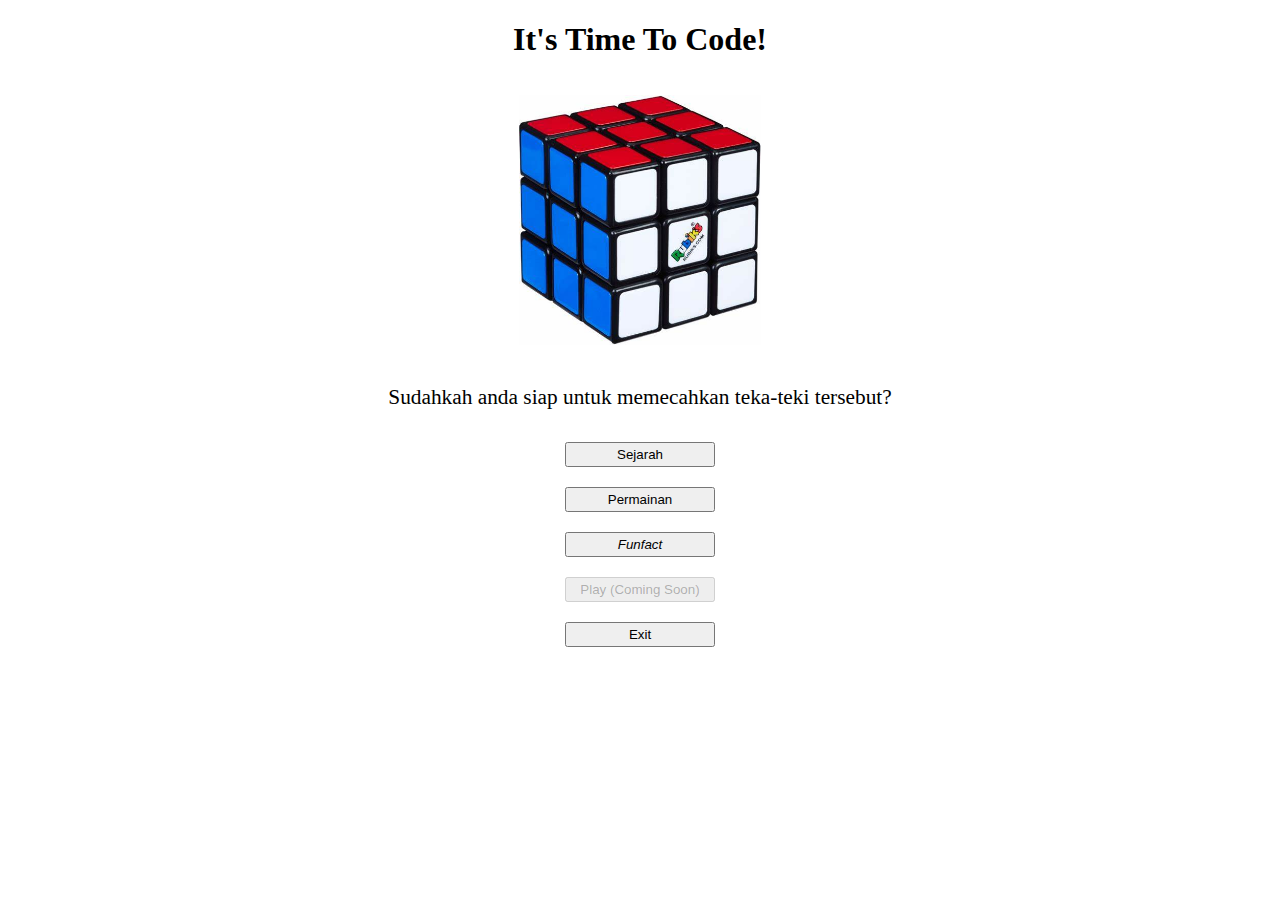
==== cube.html @ 18637039 "tes-commit-pertama" ====
<!DOCTYPE html>
<html lang="en">

<head>
  <meta charset="UTF-8">
  <meta name="viewport" content="width=device-width, initial-scale=1.0">
  <title>Latihan console Javascript</title>
  <link rel="stylesheet" href="style.css">
</head>

<body>
  <h1>It's Time To Code!</h1>
  <img id="gambar" src="../assets/OIP.jfif">
  <p>Sudahkah anda siap untuk memecahkan teka-teki tersebut?</p>

  <div class="tombol"><button id="sj">Sejarah</button></div>
  <div class="tombol"><button id="pr">Permainan</button></div>
  <div class="tombol"><button id="ff">Funfact</button></div>
  <div class="tombol"><button id="pl" disabled="disabled">Play (Coming Soon)</button></div>
  <div class="tombol"><button id="ex">Exit</button></div>

  <script src="main.js"></script>
</body>

</html>
---- style.css ----
body{
  text-align: center;
}

#gambar{
  padding: 15px;
  height: 250px;
}

p{
  font-size: 16pt;
}

.tombol{
  padding: 10px;
}

button{
  width: 150px;
  padding: 3px;
}

#ff{
  font-style: italic;
}
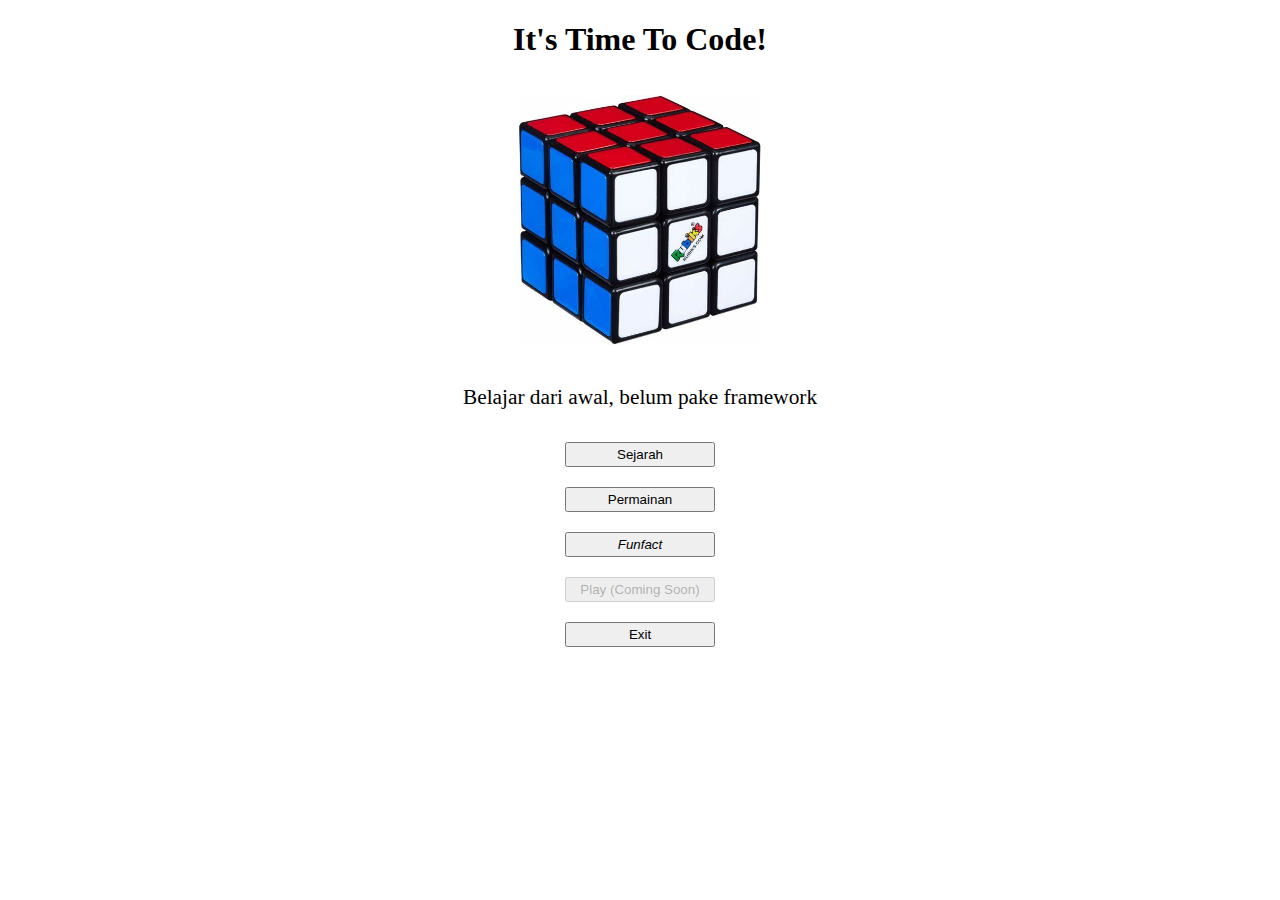
==== commit 1eee6f4f: "test-1m" ====
--- a/cube.html
+++ b/cube.html
@@ -11,7 +11,7 @@
 <body>
   <h1>It's Time To Code!</h1>
   <img id="gambar" src="../assets/OIP.jfif">
-  <p>Sudahkah anda siap untuk memecahkan teka-teki tersebut?</p>
+  <p>Belajar dari awal, belum pake framework</p>
 
   <div class="tombol"><button id="sj">Sejarah</button></div>
   <div class="tombol"><button id="pr">Permainan</button></div>
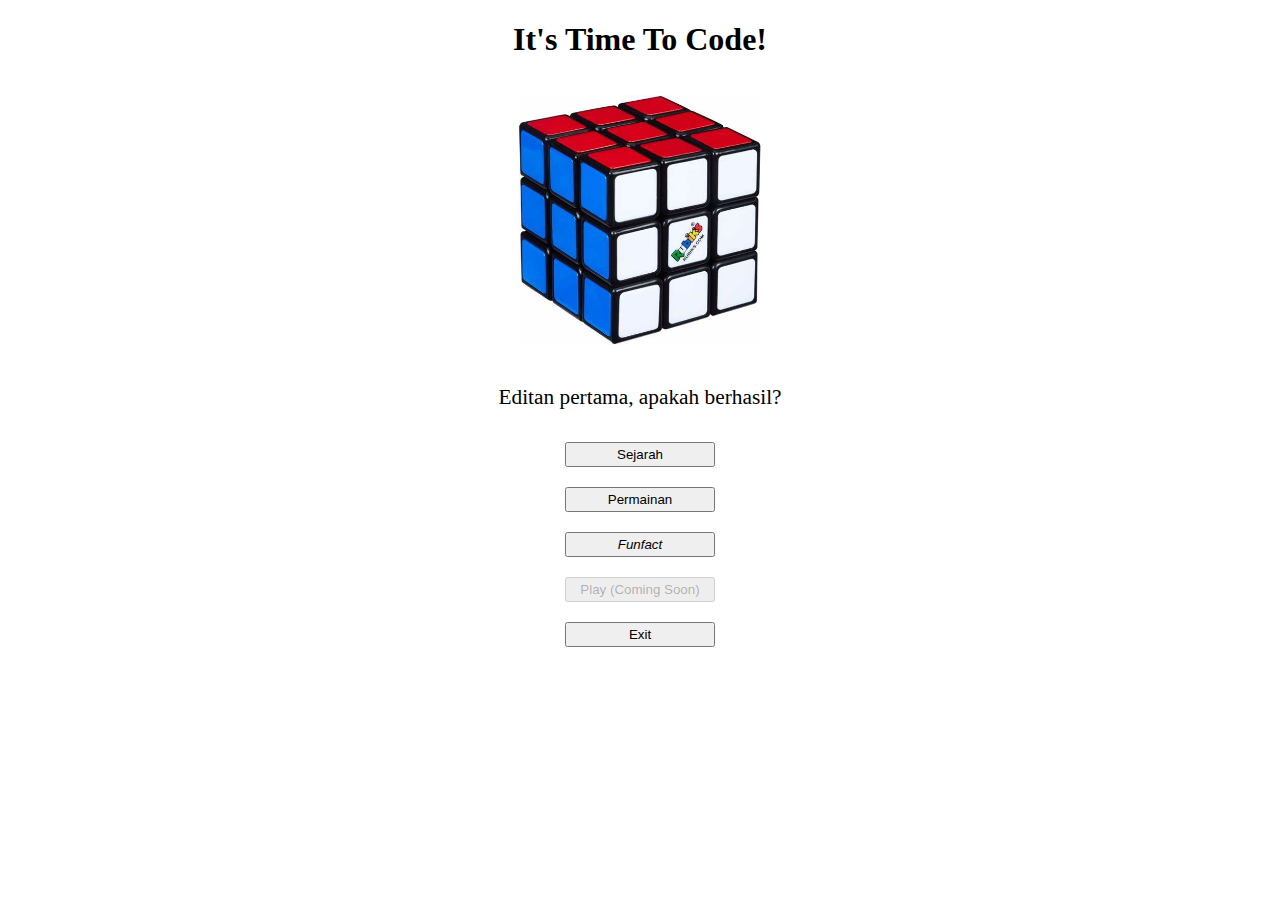
==== commit 8ded33ff: "test-2r" ====
--- a/cube.html
+++ b/cube.html
@@ -11,7 +11,7 @@
 <body>
   <h1>It's Time To Code!</h1>
   <img id="gambar" src="../assets/OIP.jfif">
-  <p>Belajar dari awal, belum pake framework</p>
+  <p>Editan pertama, apakah berhasil?</p>
 
   <div class="tombol"><button id="sj">Sejarah</button></div>
   <div class="tombol"><button id="pr">Permainan</button></div>
